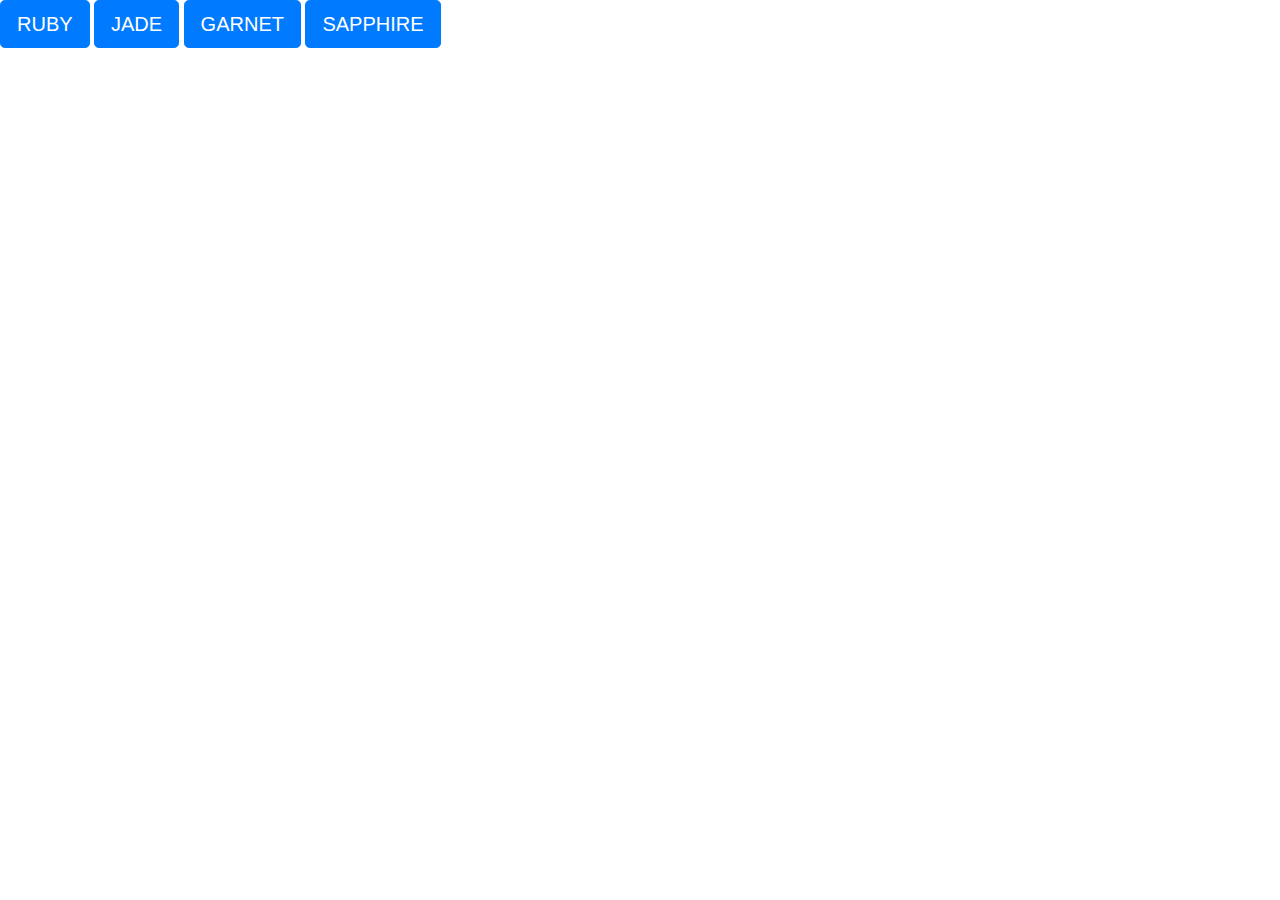
==== assets/game.html @ 2b48b693 "I did stuff" ====
<!doctype html>
<html lang="en-us">
<head>
    <meta charset="UTF-8">
    <title>Crystal Game</title>
    <link rel="stylesheet" type="text/css" href="css/style.css">
    <link rel="stylesheet" href="https://maxcdn.bootstrapcdn.com/bootstrap/4.0.0/css/bootstrap.min.css" integrity="sha384-Gn5384xqQ1aoWXA+058RXPxPg6fy4IWvTNh0E263XmFcJlSAwiGgFAW/dAiS6JXm" crossorigin="anonymous">    

</head>

<body>
    
<div class="crystals">
    <button type="button" class="btn btn-primary btn-lg ruby">RUBY</button>
    <button type="button" class="btn btn-primary btn-lg jade">JADE</button>
    <button type="button" class="btn btn-primary btn-lg garnet">GARNET</button>
    <button type="button" class="btn btn-primary btn-lg sapphire">SAPPHIRE</button>
</div>

    <script src="https://cdnjs.cloudflare.com/ajax/libs/jquery/3.2.1/jquery.min.js"></script>
    <script type="text/javascript" src="javascript/game.js"></script>

</body>
</html>
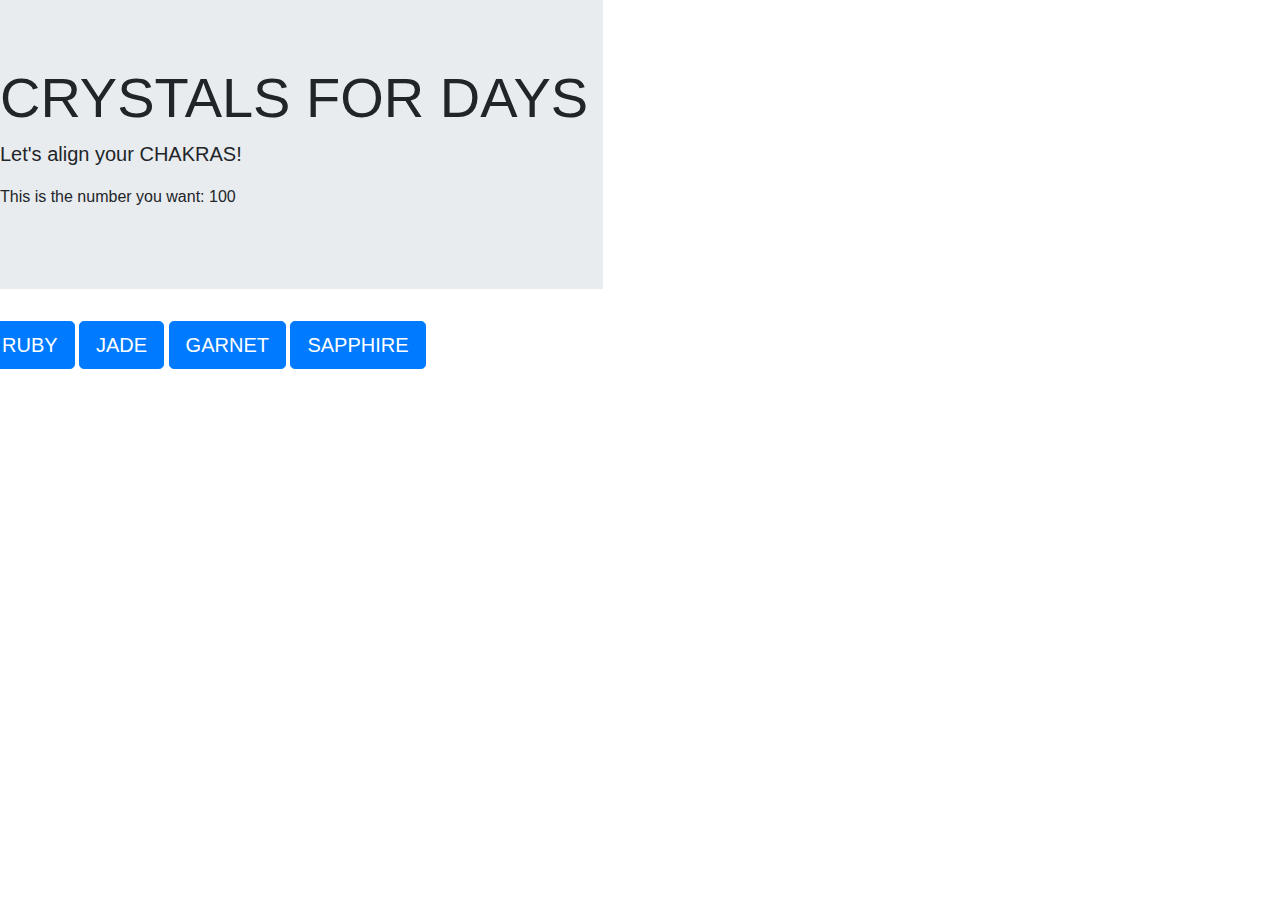
==== commit 3dd0bed1: "images and functionalgame" ====
--- a/assets/game.html
+++ b/assets/game.html
@@ -9,13 +9,27 @@
 </head>
 
 <body>
-    
-<div class="crystals">
-    <button type="button" class="btn btn-primary btn-lg ruby">RUBY</button>
-    <button type="button" class="btn btn-primary btn-lg jade">JADE</button>
-    <button type="button" class="btn btn-primary btn-lg garnet">GARNET</button>
-    <button type="button" class="btn btn-primary btn-lg sapphire">SAPPHIRE</button>
-</div>
+    <div class="row">
+        <div class="jumbotron jumbotron-fluid">
+            <div class="container">
+                <h1 class="display-4">CRYSTALS FOR DAYS</h1>
+                <p class="lead">Let's align your CHAKRAS!</p>
+                <p class="answerVal"></p>
+                <p class="counter"></p>
+                <p class="wins"></p>
+                <p class="losses"></p>
+            </div>
+        </div> 
+    </div>
+   
+    <div class="row">
+        <div class="crystals">
+            <button type="button" class="btn btn-primary btn-lg ruby">RUBY</button>
+            <button type="button" class="btn btn-primary btn-lg jade">JADE</button>
+            <button type="button" class="btn btn-primary btn-lg garnet">GARNET</button>
+            <button type="button" class="btn btn-primary btn-lg sapphire">SAPPHIRE</button>
+        </div>
+    </div>
 
     <script src="https://cdnjs.cloudflare.com/ajax/libs/jquery/3.2.1/jquery.min.js"></script>
     <script type="text/javascript" src="javascript/game.js"></script>
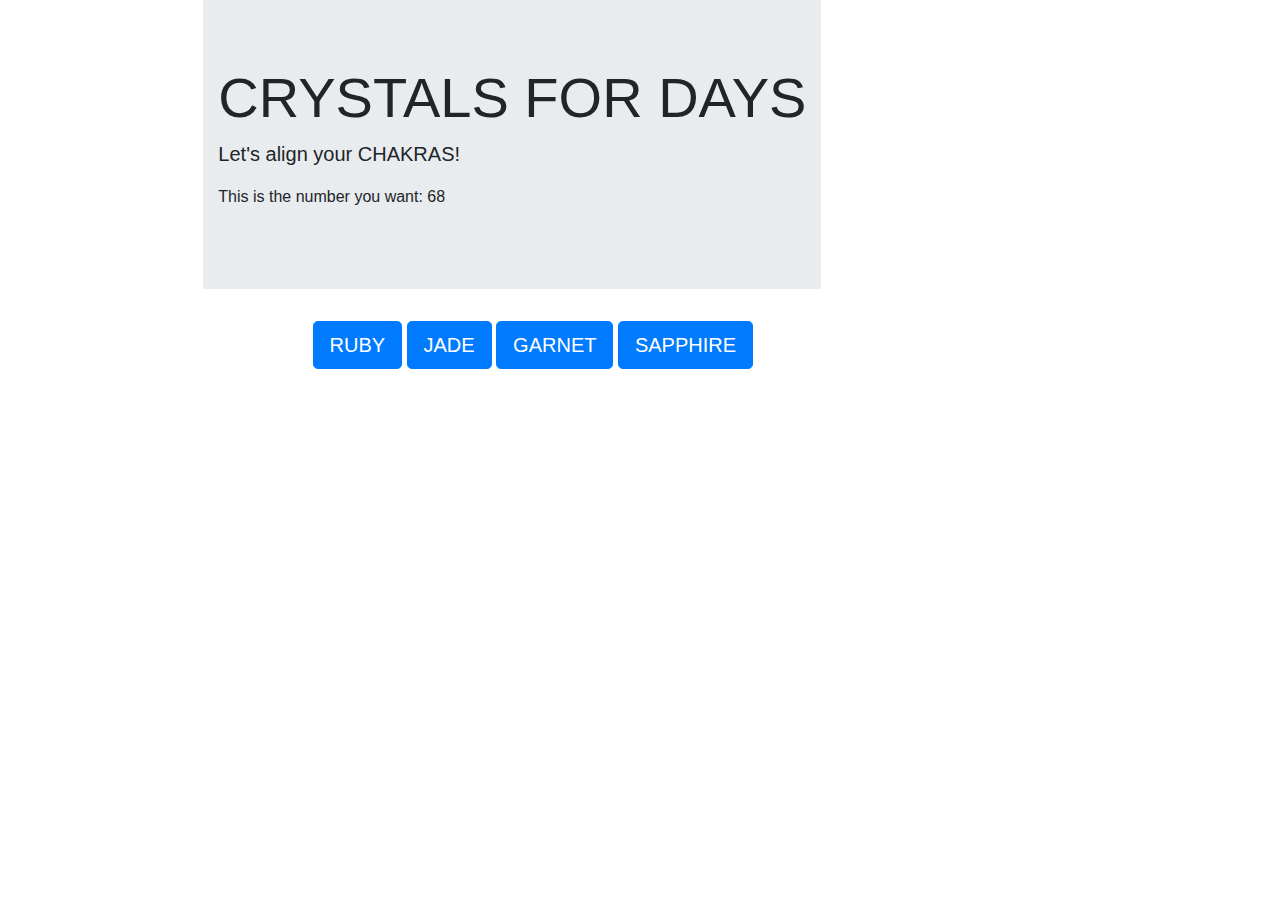
==== commit d7f308fe: "more images" ====
--- a/assets/game.html
+++ b/assets/game.html
@@ -10,6 +10,7 @@
 
 <body>
     <div class="row">
+        <div class="col-2"></div>
         <div class="jumbotron jumbotron-fluid">
             <div class="container">
                 <h1 class="display-4">CRYSTALS FOR DAYS</h1>
@@ -23,6 +24,7 @@
     </div>
    
     <div class="row">
+        <div class="col-3"></div>
         <div class="crystals">
             <button type="button" class="btn btn-primary btn-lg ruby">RUBY</button>
             <button type="button" class="btn btn-primary btn-lg jade">JADE</button>
--- a/assets/css/style.css
+++ b/assets/css/style.css
@@ -0,0 +1,7 @@
+body {
+    background-image: url("https://raw.githubusercontent.com/sdrosi/week-4-game/master/assets/images/quartz_background.jpg");
+}
+
+.ruby {
+    background: url('http://i.stack.imgur.com/e2S63.png');
+}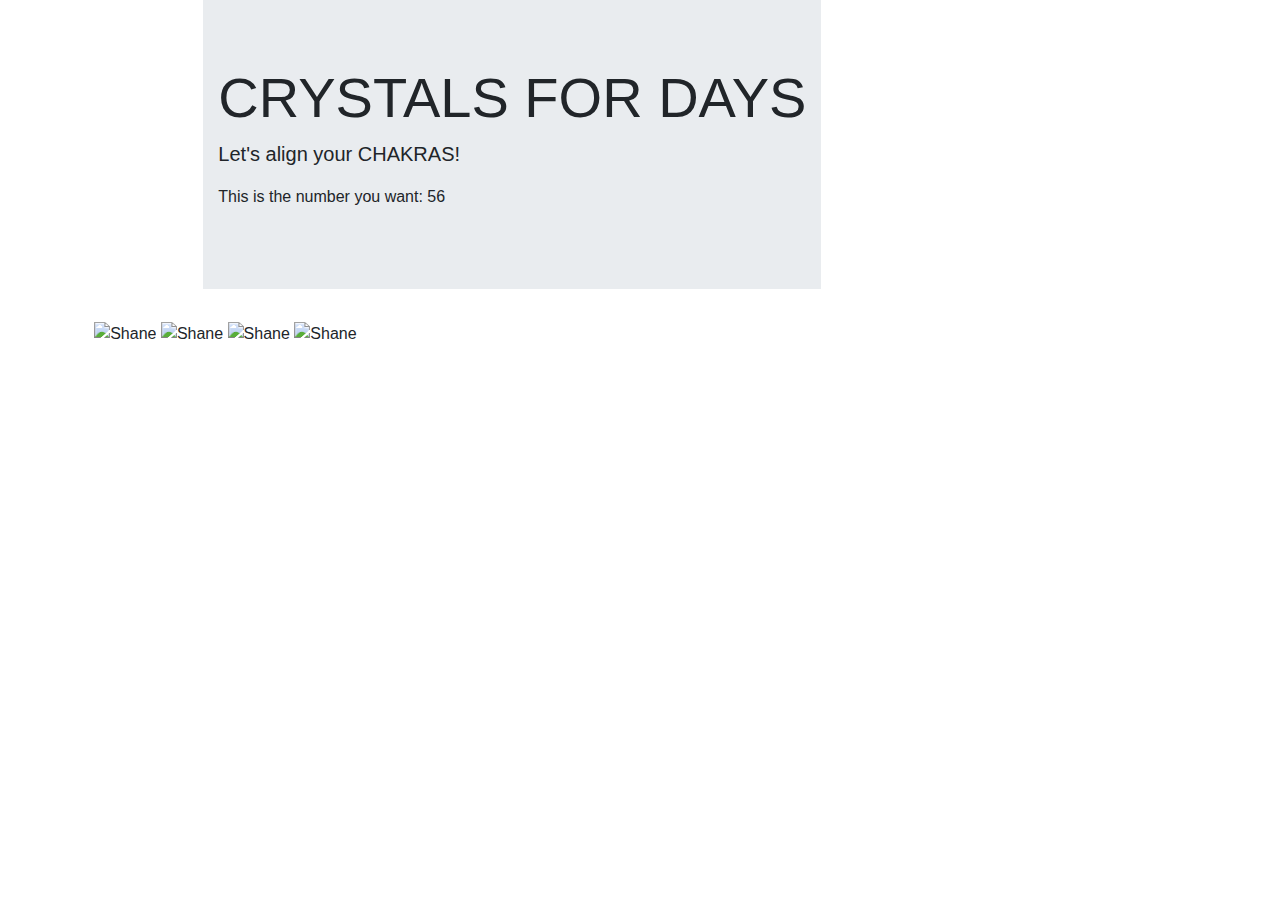
==== commit 1ebf0a22: "backgrounds" ====
--- a/assets/game.html
+++ b/assets/game.html
@@ -24,12 +24,12 @@
     </div>
    
     <div class="row">
-        <div class="col-3"></div>
+        <div class="col-1"></div>
         <div class="crystals">
-            <button type="button" class="btn btn-primary btn-lg ruby">RUBY</button>
-            <button type="button" class="btn btn-primary btn-lg jade">JADE</button>
-            <button type="button" class="btn btn-primary btn-lg garnet">GARNET</button>
-            <button type="button" class="btn btn-primary btn-lg sapphire">SAPPHIRE</button>
+                <img src="https://raw.githubusercontent.com/sdrosi/week-4-game/master/assets/images/Amethyst.png" class="ruby"  width="150px" height="150px" alt="Shane">
+                <img src="https://raw.githubusercontent.com/sdrosi/week-4-game/master/assets/images/pink%20quartz.png" class="jade"  width="200px" height="200px" alt="Shane">
+                <img src="https://raw.githubusercontent.com/sdrosi/week-4-game/master/assets/images/ruby.png" class="sapphire"  width="200px" height="200px" alt="Shane">
+                <img src="https://raw.githubusercontent.com/sdrosi/week-4-game/master/assets/images/sapphire.png" class="garnet"  width="150px" height="150px" alt="Shane">
         </div>
     </div>
 
--- a/assets/css/style.css
+++ b/assets/css/style.css
@@ -3,5 +3,5 @@
 }
 
 .ruby {
-    background: url('http://i.stack.imgur.com/e2S63.png');
+    background: url('https://raw.githubusercontent.com/sdrosi/week-4-game/master/assets/images/Amethyst.png');
 }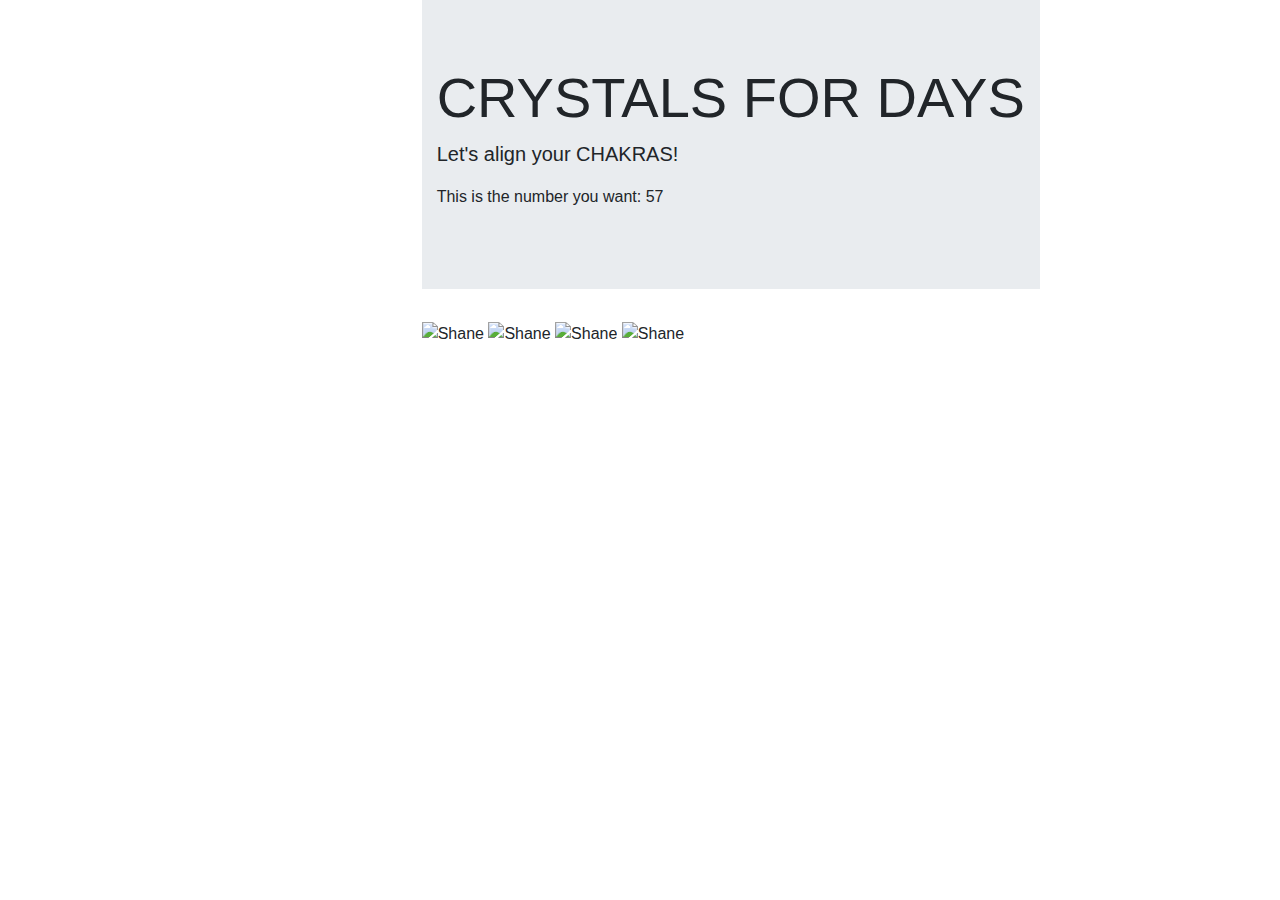
==== commit 8afc84c9: "more gems" ====
--- a/assets/game.html
+++ b/assets/game.html
@@ -10,7 +10,7 @@
 
 <body>
     <div class="row">
-        <div class="col-2"></div>
+        <div class="col-4"></div>
         <div class="jumbotron jumbotron-fluid">
             <div class="container">
                 <h1 class="display-4">CRYSTALS FOR DAYS</h1>
@@ -24,12 +24,12 @@
     </div>
    
     <div class="row">
-        <div class="col-1"></div>
+        <div class="col-4"></div>
         <div class="crystals">
-                <img src="https://raw.githubusercontent.com/sdrosi/week-4-game/master/assets/images/Amethyst.png" class="ruby"  width="150px" height="150px" alt="Shane">
-                <img src="https://raw.githubusercontent.com/sdrosi/week-4-game/master/assets/images/pink%20quartz.png" class="jade"  width="200px" height="200px" alt="Shane">
-                <img src="https://raw.githubusercontent.com/sdrosi/week-4-game/master/assets/images/ruby.png" class="sapphire"  width="200px" height="200px" alt="Shane">
-                <img src="https://raw.githubusercontent.com/sdrosi/week-4-game/master/assets/images/sapphire.png" class="garnet"  width="150px" height="150px" alt="Shane">
+                <img src="https://raw.githubusercontent.com/sdrosi/week-4-game/master/assets/images/Amethyst.png" class="ruby"  width="150px" height="100px" alt="Shane">
+                <img src="https://raw.githubusercontent.com/sdrosi/week-4-game/master/assets/images/pink%20quartz.png" class="jade"  width="150px" height="200px" alt="Shane">
+                <img src="https://raw.githubusercontent.com/sdrosi/week-4-game/master/assets/images/ruby.png" class="sapphire"  width="150px" height="150px" alt="Shane">
+                <img src="https://raw.githubusercontent.com/sdrosi/week-4-game/master/assets/images/sapphire.png" class="garnet"  width="125px" height="125px" alt="Shane">
         </div>
     </div>
 
--- a/assets/css/style.css
+++ b/assets/css/style.css
@@ -1,5 +1,5 @@
 body {
-    background-image: url("https://raw.githubusercontent.com/sdrosi/week-4-game/master/assets/images/quartz_background.jpg");
+    background-image: url("https://raw.githubusercontent.com/sdrosi/week-4-game/master/assets/images/pow-star.png");
 }
 
 .ruby {
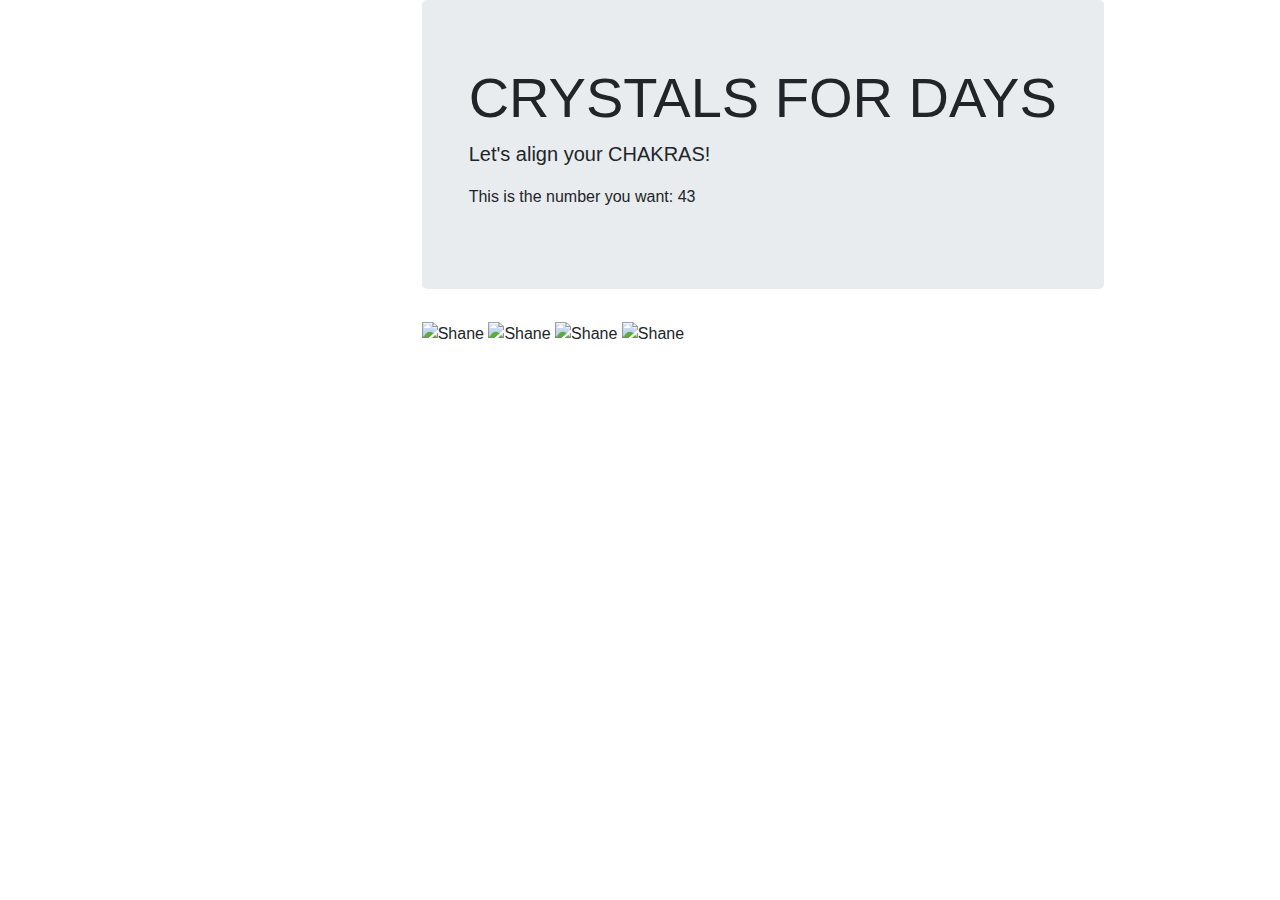
==== commit b7dd58d5: "working game" ====
--- a/assets/game.html
+++ b/assets/game.html
@@ -11,14 +11,14 @@
 <body>
     <div class="row">
         <div class="col-4"></div>
-        <div class="jumbotron jumbotron-fluid">
+        <div class="jumbotron">
             <div class="container">
                 <h1 class="display-4">CRYSTALS FOR DAYS</h1>
                 <p class="lead">Let's align your CHAKRAS!</p>
-                <p class="answerVal"></p>
-                <p class="counter"></p>
-                <p class="wins"></p>
-                <p class="losses"></p>
+                <p class="answerVal"> </p>
+                <p class="counter"> </p>
+                <p class="wins"> </p>
+                <p class="losses"> </p>
             </div>
         </div> 
     </div>
@@ -26,7 +26,7 @@
     <div class="row">
         <div class="col-4"></div>
         <div class="crystals">
-                <img src="https://raw.githubusercontent.com/sdrosi/week-4-game/master/assets/images/Amethyst.png" class="ruby"  width="150px" height="100px" alt="Shane">
+                <img src="https://raw.githubusercontent.com/sdrosi/week-4-game/master/assets/images/Amethyst.png" class="ruby"  width="150px" height="150px" alt="Shane">
                 <img src="https://raw.githubusercontent.com/sdrosi/week-4-game/master/assets/images/pink%20quartz.png" class="jade"  width="150px" height="200px" alt="Shane">
                 <img src="https://raw.githubusercontent.com/sdrosi/week-4-game/master/assets/images/ruby.png" class="sapphire"  width="150px" height="150px" alt="Shane">
                 <img src="https://raw.githubusercontent.com/sdrosi/week-4-game/master/assets/images/sapphire.png" class="garnet"  width="125px" height="125px" alt="Shane">
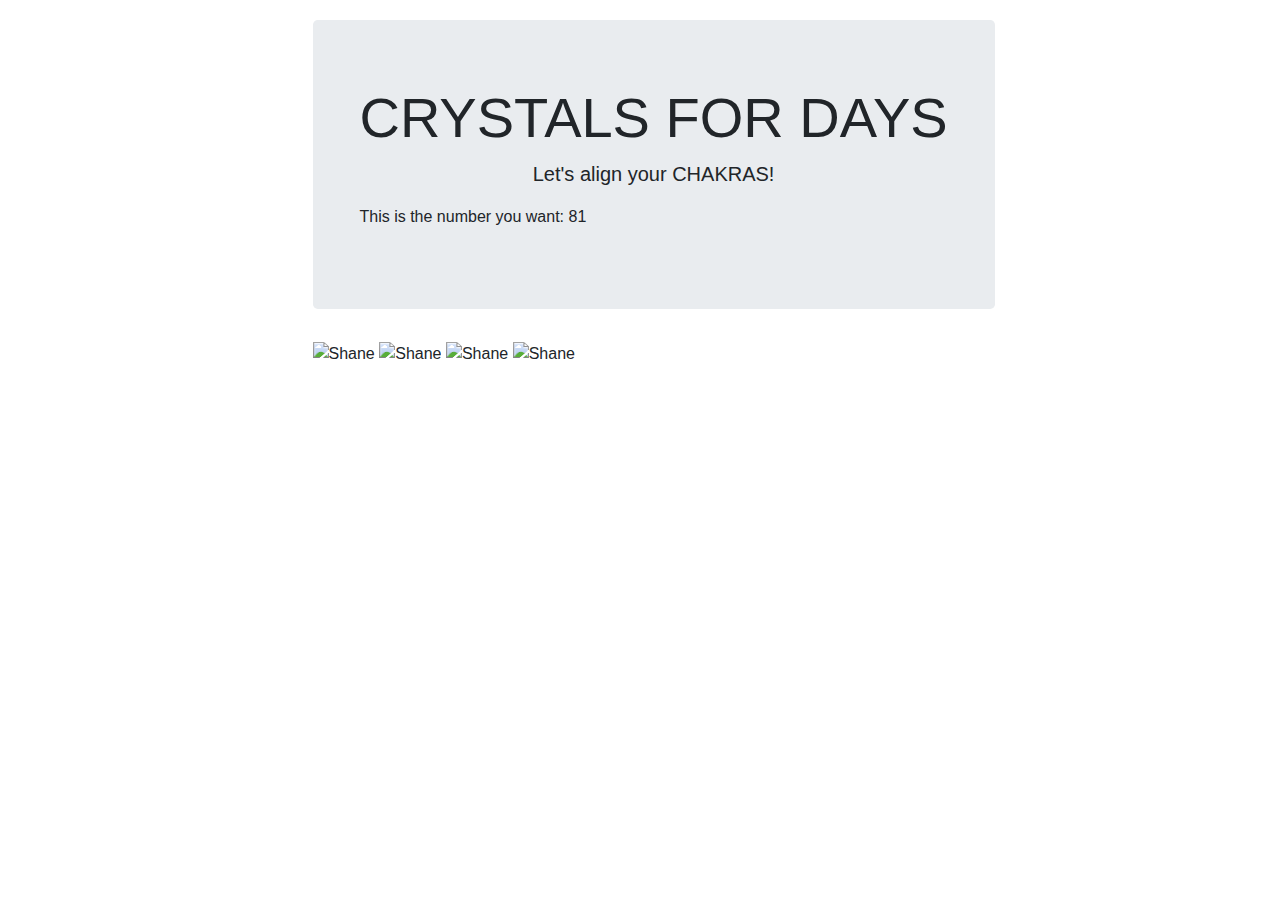
==== commit c02c3a9e: "final" ====
--- a/assets/game.html
+++ b/assets/game.html
@@ -9,8 +9,8 @@
 </head>
 
 <body>
-    <div class="row">
-        <div class="col-4"></div>
+    <div class="row" id="gamer">
+        <div class="col-3"></div>
         <div class="jumbotron">
             <div class="container">
                 <h1 class="display-4">CRYSTALS FOR DAYS</h1>
@@ -24,7 +24,7 @@
     </div>
    
     <div class="row">
-        <div class="col-4"></div>
+        <div class="col-3"></div>
         <div class="crystals">
                 <img src="https://raw.githubusercontent.com/sdrosi/week-4-game/master/assets/images/Amethyst.png" class="ruby"  width="150px" height="150px" alt="Shane">
                 <img src="https://raw.githubusercontent.com/sdrosi/week-4-game/master/assets/images/pink%20quartz.png" class="jade"  width="150px" height="200px" alt="Shane">
--- a/assets/css/style.css
+++ b/assets/css/style.css
@@ -0,0 +1,11 @@
+body {
+    background-image: url("https://raw.githubusercontent.com/sdrosi/week-4-game/master/assets/images/pow-star.png");
+}
+
+#gamer {
+    margin-top: 20px;
+}
+
+.lead {
+    text-align: center;
+}